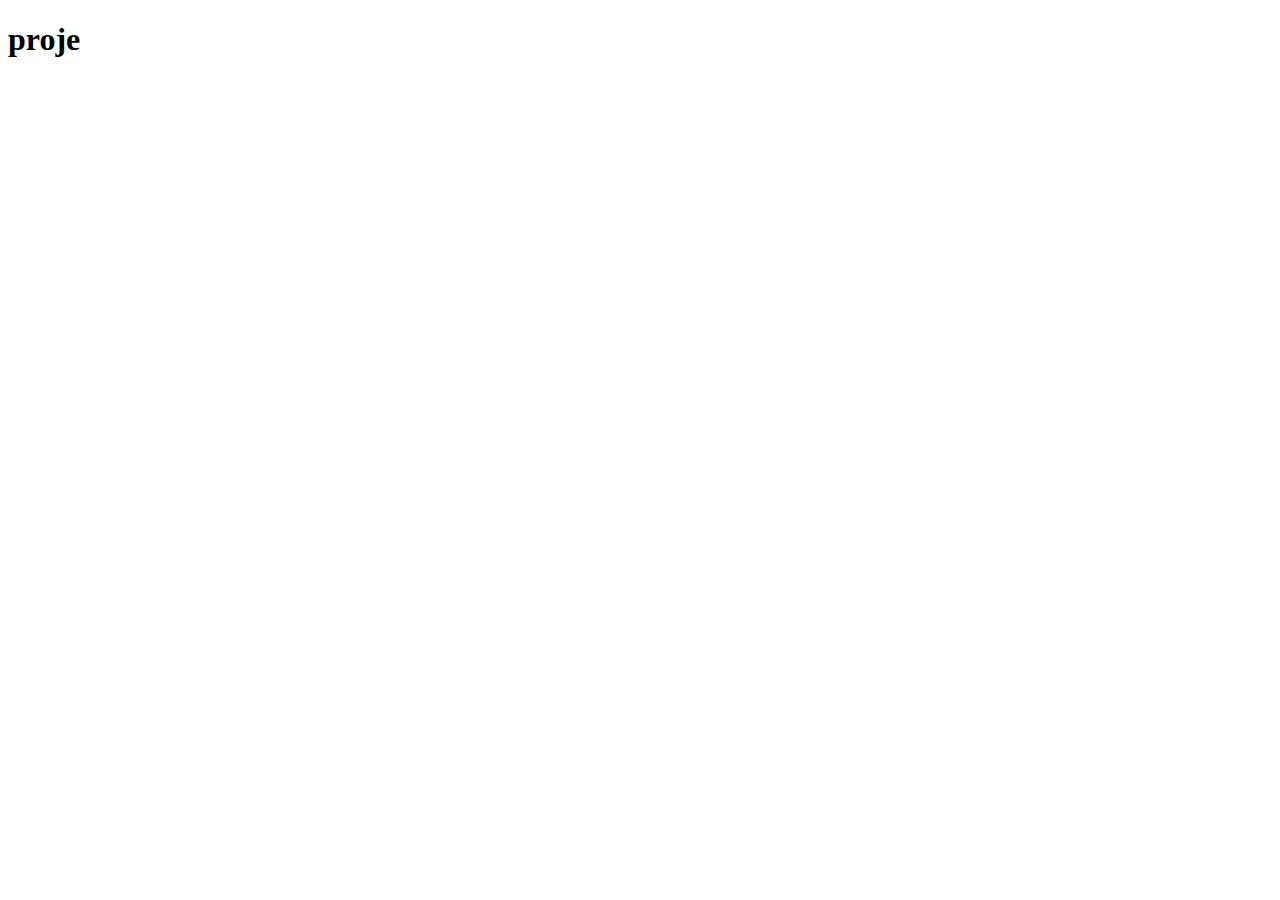
==== web/deneme.html @ d6af3743 "html kodları eklendi" ====
<!DOCTYPE html>
<html lang="en">
<head>
    <meta charset="UTF-8">
    <meta name="viewport" content="width=device-width, initial-scale=1.0">
    <title>Document</title>
</head>
<body>
    <h1>proje</h1>
    
</body>
</html>
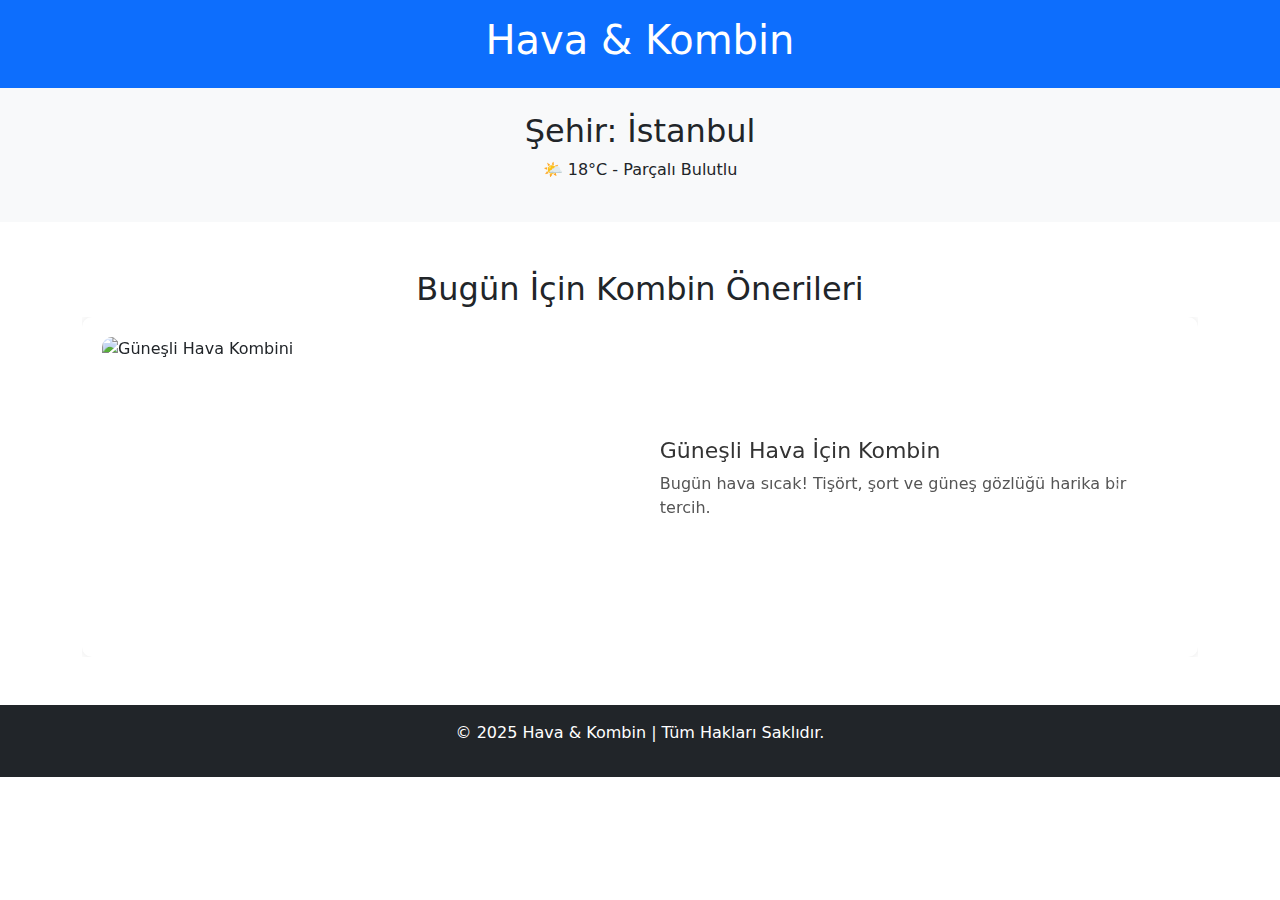
==== commit 349ccd59: "html ve css kodları yazıldı" ====
--- a/web/deneme.html
+++ b/web/deneme.html
@@ -1,12 +1,81 @@
 <!DOCTYPE html>
-<html lang="en">
+<html lang="tr">
 <head>
     <meta charset="UTF-8">
     <meta name="viewport" content="width=device-width, initial-scale=1.0">
-    <title>Document</title>
+    <title>Hava Durumu & Kombin Önerisi</title>
+    <link rel="stylesheet" href="deneme.css">
+    <!-- Bootstrap CSS -->
+    <link href="https://cdn.jsdelivr.net/npm/bootstrap@5.3.0/dist/css/bootstrap.min.css" rel="stylesheet">
 </head>
 <body>
-    <h1>proje</h1>
-    
+    <!-- Üst Menü -->
+    <header class="bg-primary text-white text-center p-3">
+        <h1>Hava & Kombin</h1>
+    </header>
+
+    <!-- Hava Durumu Sonucu -->
+    <section class="weather bg-light text-center p-4">
+        <h2>Şehir: İstanbul</h2>
+        <p>🌤️ 18°C - Parçalı Bulutlu</p>
+    </section>
+
+    <!-- Kombin Önerisi (Slider) -->
+    <section class="container my-5">
+        <h2 class="text-center">Bugün İçin Kombin Önerileri</h2>
+        <div id="kombinCarousel" class="carousel slide" data-bs-ride="carousel">
+            <div class="carousel-inner">
+
+                <!-- 1. Kombin -->
+                <div class="carousel-item active">
+                    <div class="kombin-container">
+                        <img src="kombin1.jpg" class="kombin-img" alt="Güneşli Hava Kombini">
+                        <div class="kombin-info">
+                            <h5>Güneşli Hava İçin Kombin</h5>
+                            <p>Bugün hava sıcak! Tişört, şort ve güneş gözlüğü harika bir tercih.</p>
+                        </div>
+                    </div>
+                </div>
+
+                <!-- 2. Kombin -->
+                <div class="carousel-item">
+                    <div class="kombin-container">
+                        <img src="kombin2.jpg" class="kombin-img" alt="Yağmurlu Hava Kombini">
+                        <div class="kombin-info">
+                            <h5>Yağmurlu Hava İçin Kombin</h5>
+                            <p>Bugün yağmur bekleniyor! Su geçirmez mont ve botları unutma.</p>
+                        </div>
+                    </div>
+                </div>
+
+                <!-- 3. Kombin -->
+                <div class="carousel-item">
+                    <div class="kombin-container">
+                        <img src="kombin3.jpg" class="kombin-img" alt="Soğuk Hava Kombini">
+                        <div class="kombin-info">
+                            <h5>Soğuk Hava İçin Kombin</h5>
+                            <p>Hava serin! Kalın kazak, mont ve atkı seni sıcak tutar.</p>
+                        </div>
+                    </div>
+                </div>
+
+            </div>
+            <!-- Slider Kontrolleri -->
+            <button class="carousel-control-prev" type="button" data-bs-target="#kombinCarousel" data-bs-slide="prev">
+                <span class="carousel-control-prev-icon" aria-hidden="true"></span>
+            </button>
+            <button class="carousel-control-next" type="button" data-bs-target="#kombinCarousel" data-bs-slide="next">
+                <span class="carousel-control-next-icon" aria-hidden="true"></span>
+            </button>
+        </div>
+    </section>
+
+    <!-- Footer -->
+    <footer class="bg-dark text-white text-center p-3">
+        <p>© 2025 Hava & Kombin | Tüm Hakları Saklıdır.</p>
+    </footer>
+
+    <!-- Bootstrap JS -->
+    <script src="https://cdn.jsdelivr.net/npm/bootstrap@5.3.0/dist/js/bootstrap.bundle.min.js"></script>
 </body>
-</html>+</html>
--- a/web/deneme.css
+++ b/web/deneme.css
@@ -0,0 +1,58 @@
+body {
+    font-family: Arial, sans-serif;
+    background-color: #f4f4f4;
+}
+
+/* Kombin Önerisi Bölümü */
+.kombin-container {
+    display: flex;
+    align-items: center;
+    justify-content: center;
+    gap: 20px;
+    padding: 20px;
+    background: #ffffff;
+    border-radius: 10px;
+    box-shadow: 0px 0px 10px rgba(0, 0, 0, 0.1);
+}
+
+/* Resim Ayarları */
+.kombin-img {
+    width: 50%;
+    height: 300px;
+    object-fit: cover;
+    border-radius: 10px;
+}
+
+/* Yazı Bölümü */
+.kombin-info {
+    width: 50%;
+    text-align: left;
+    padding: 10px;
+}
+
+.kombin-info h5 {
+    font-size: 22px;
+    color: #333;
+}
+
+.kombin-info p {
+    font-size: 16px;
+    color: #555;
+}
+
+/* Mobil Ekranlara Göre Düzenleme */
+@media (max-width: 768px) {
+    .kombin-container {
+        flex-direction: column;
+        text-align: center;
+    }
+
+    .kombin-img {
+        width: 100%;
+        height: 250px;
+    }
+
+    .kombin-info {
+        width: 100%;
+    }
+}
